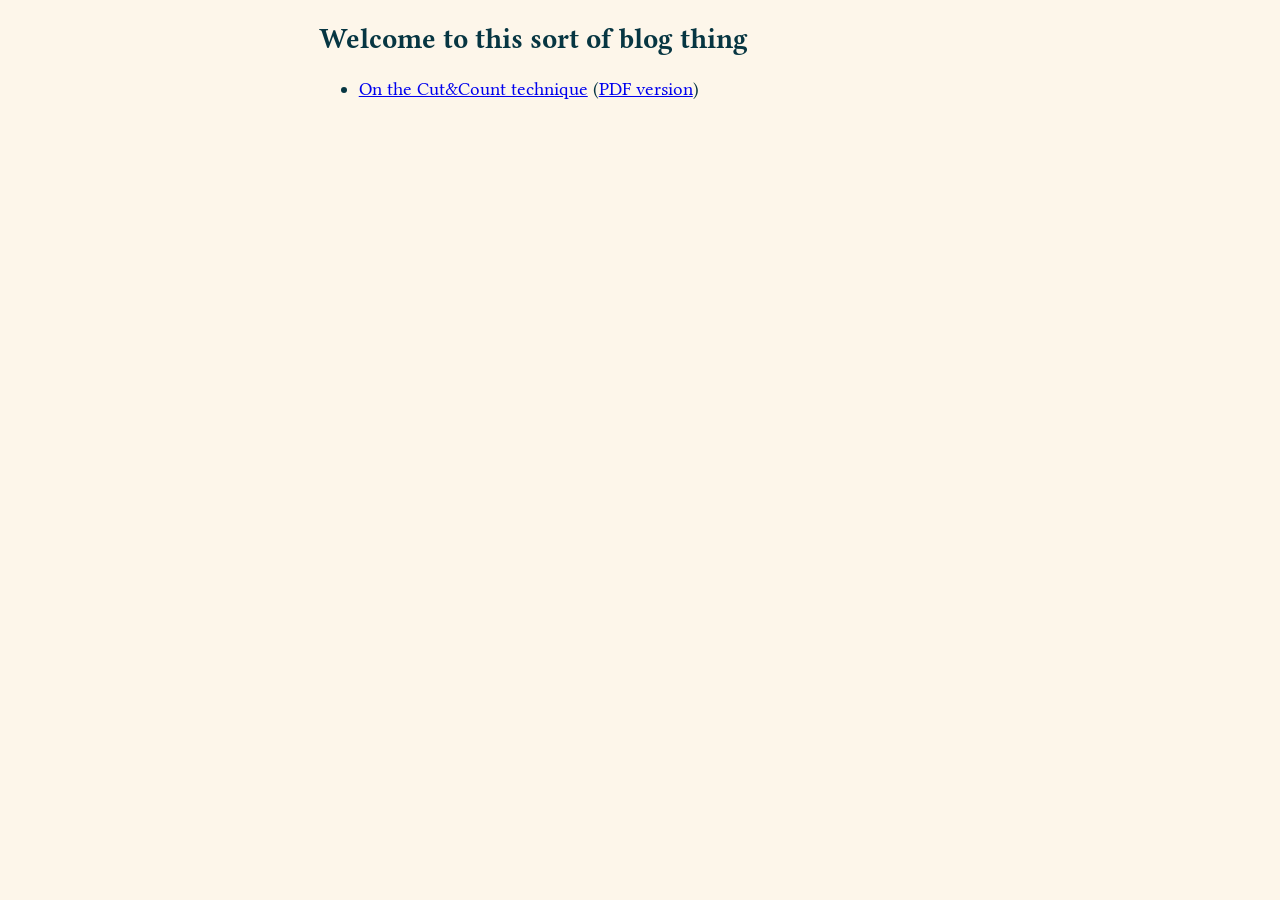
==== docs/index.html @ 13cf89ac "Fix equation centering" ====
<!DOCTYPE html><html lang="en"><head><meta charset="utf-8"><meta name="viewport" content="width=device-width, initial-scale=1"><title>lipu Jakob</title><style>/* Alignment */
mtable.right-align mtd,
mtable mtd.right-align,
mtable.left-align mtd.right-align,
mtable.aligned mtd:nth-child(odd) {
  justify-items: end;
  text-align: right;
}
mtable.cases mtd,
mtable.left-align mtd,
mtable mtd.left-align,
mtable.aligned mtd:nth-child(even),
math:is(:not([display])) > mtable.multiline-equation mtd {
  justify-items: start;
  text-align: left;
}
mtable.cases mtd,
mtable.aligned mtd,
mtable mtd.flushed,
mtable mtd.left-flush {
  padding-left: 0;
}
mtable.cases mtd,
mtable.aligned mtd,
mtable mtd.flushed,
mtable mtd.right-flush {
  padding-right: 0;
}

/* Tables */
mtable {
  math-style: inherit;
}
mtd {
  math-depth: auto-add;
  math-style: compact;
  math-shift: compact;
}

/* Equations */
mtable.multiline-equation mtd {
  math-depth: inherit;
  math-style: inherit;
  math-shift: inherit;
  padding: 0;
}
math > mtable.multiline-equation mtr:not(:last-child) mtd {
  padding-bottom: 0.5em;
}

/* Fractions */
mfrac {
  padding-inline: 0;
  margin-inline: 0.1em;
}

/* Accents */
mover[accent="true" i] > :first-child {
  font-feature-settings: "dtls";
}
mover.dotted[accent="true" i] > :first-child {
  font-feature-settings: "dtls" 0;
}

/* Other rules for scriptlevel, displaystyle and math-shift */
munder > :nth-child(2),
munderover > :nth-child(2) {
  math-shift: compact
}
munder[accentunder="true" i] > :not(:first-child),
mover[accent="true" i] > :not(:first-child) {
  math-depth: inherit;
  math-style: inherit;
  math-shift: inherit;
}</style></head><body><style>@import url('https://fonts.googleapis.com/css2?family=Libertinus+Math&family=Libertinus+Serif+Display&family=Libertinus+Serif:ital,wght@0,400;0,600;0,700;1,400;1,600;1,700&display=swap');

html {
    --bg: #fdf6ea;  /* solarized base3 */
    --fg: #073642;
    --fg-acc: #002b36;
    --bg-acc: #eee8d5;
}

path {
    fill: var(--fg);
}

header {
	background-color: var(--bg-acc);
	margin: 0;
	padding: 8pt;
	box-shadow: var(--bg-acc) 10 10;
	margin-left: calc(-50vw + min(17cm, 100vw - 2cm)/2);
	width: calc(50vw + min(17cm, 100vw - 2cm) / 2 - 2 * 8pt);
	padding-left: calc(50vw - min(17cm, 100vw - 2cm)/2 + 5pt);

	> a {
	    text-decoration: none;
    	color: var(--fg);
	}
}

body {
    text-align: justify;
    hyphens: auto;

    background-color: var(--bg);
    margin: auto;
    color: var(--fg);
    /*width: min(17cm, 90vw);*/

    padding-left: 1cm;
    padding-right: 1cm;
    padding-top: 0;
    padding-bottom: 2cm;
    width: calc(min(17cm, 100vw - 2cm));
    /* min(14pt, x*vw) */
    /* if vw = 19cm, x*vw = 14pt ==> x = 14pt/19cm */
    /*font-size: calc(min(14pt, (14pt/19cm) * 100vw));*/
    font-size: calc(var(--math, 0) * min(14pt, 2.6vw) + (1 - var(--math, 0)) * 14pt);  /* firefox compat */

    font-family: "libertinus serif";
}

math {
    font-family: "libertinus math";
}

.display-eqn>svg {
    margin: auto;
}

.problem-box {
    border: 2pt solid var(--fg-acc);
    padding: 0pt 10pt;
}
.problem-box hr {
    width: calc(100% + 20pt);
    transform: translateX(-10pt);
    height: 2pt;
    border: none;
    background-color: var(--fg-acc);
}

h1 {
    font-size: 1.3em;
    margin-bottom: 0pt;
}

a[role=doc-biblioref], a[role=doc-backlink], h1 a {
    text-decoration: none;
    color: inherit;
}
a[role=doc-biblioref]:hover, a[role=doc-backlink]:hover, h1 a:hover {
    background-color: var(--bg-acc);
    box-shadow: 0 0 0 0.05cm var(--bg-acc);
}

@media (width >= 32cm) {
    [role=doc-endnotes] li {
        position: absolute;
        /*top: 1000000000000pt;*/
        left: calc(50vw + 17cm / 2 + 1cm); /* ie. 1cm to the left */
        max-width: 315px;
        right: 0.8cm;
        text-align: left;
    }
    sup[role=doc-backlink]>a, sup[role=doc-noteref]>a {
        cursor: default;
        pointer-events: none;
        text-decoration: none;
        color: var(--fg);
    }

    .footnote-sep {
        display: none;
    }
}

@media (width < 32cm) {
    [role=doc-endnotes] li {
        margin-bottom: 0.2cm;
        font-size: 11.5pt;
    }
}

[role=doc-endnotes] li {
    font-size: 11.5pt;
}

sup[role=doc-backlink]::after {
    content: " ";
}

html {
    position: relative;
}

.version-link {
    position: absolute;
    bottom: 0.5cm;
    right: 0.5cm;
}
.version-link>a {
    color: var(--fg-acc);
}

figure img {
    margin: auto;
}
</style><h2>Welcome to this sort of blog thing</h2><ul><li><a href="horse.html">On the Cut&amp;Count technique</a> (<a href="horse.pdf">PDF version</a>)</li></ul><hr class="footnote-sep"><script>function f() {
  let i = 0;
  for (let elem of document.querySelectorAll("[role=doc-endnotes] li")) {
    let referent = document.querySelector(
      elem.querySelector("sup[role=doc-backlink]>a").getAttribute("href"),
    );

    referent.style.anchorName = `--ref-${i}`;
    elem.style.anchorName = `--ref-${i}-footnote`;
    elem.style.top = `calc(max(anchor(--ref-${i - 1}-footnote bottom, -10px) + 10px, anchor(--ref-${i} top)))`;
    i += 1;
  }
}

setTimeout(f, 0);
</script></body></html>
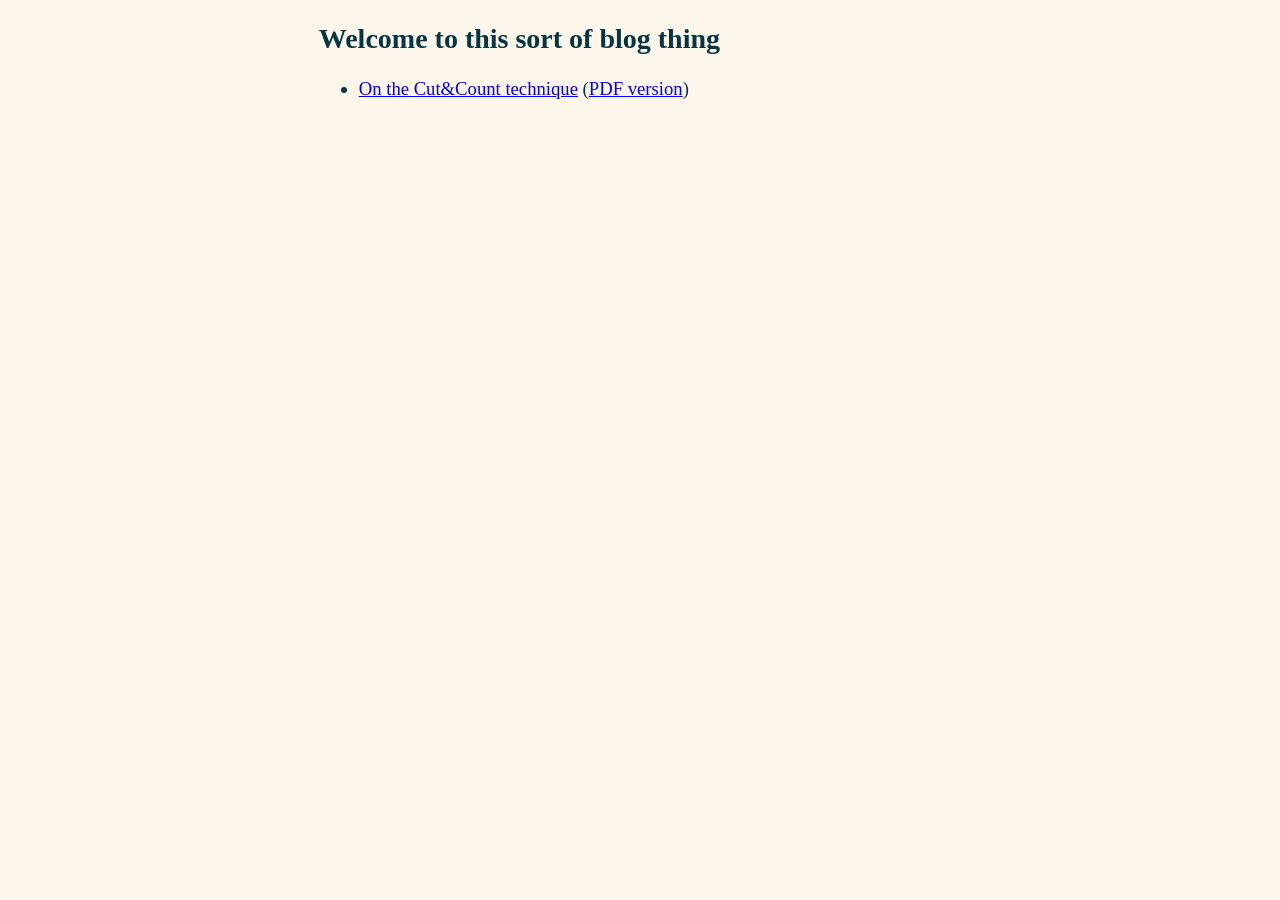
==== commit 9068911d: "Self-host fonts" ====
--- a/docs/index.html
+++ b/docs/index.html
@@ -72,7 +72,7 @@
   math-depth: inherit;
   math-style: inherit;
   math-shift: inherit;
-}</style></head><body><style>@import url('https://fonts.googleapis.com/css2?family=Libertinus+Math&family=Libertinus+Serif+Display&family=Libertinus+Serif:ital,wght@0,400;0,600;0,700;1,400;1,600;1,700&display=swap');
+}</style></head><body><style>@import "/fonts.css";
 
 html {
     --bg: #fdf6ea;  /* solarized base3 */
@@ -119,11 +119,12 @@
     /*font-size: calc(min(14pt, (14pt/19cm) * 100vw));*/
     font-size: calc(var(--math, 0) * min(14pt, 2.6vw) + (1 - var(--math, 0)) * 14pt);  /* firefox compat */
 
-    font-family: "libertinus serif";
+    font-family: "Libertinus Serif";
 }
 
 math {
-    font-family: "libertinus math";
+    /*font-family: "libertinus math";*/
+    font-family: "STIX Two Math";
 }
 
 .display-eqn>svg {
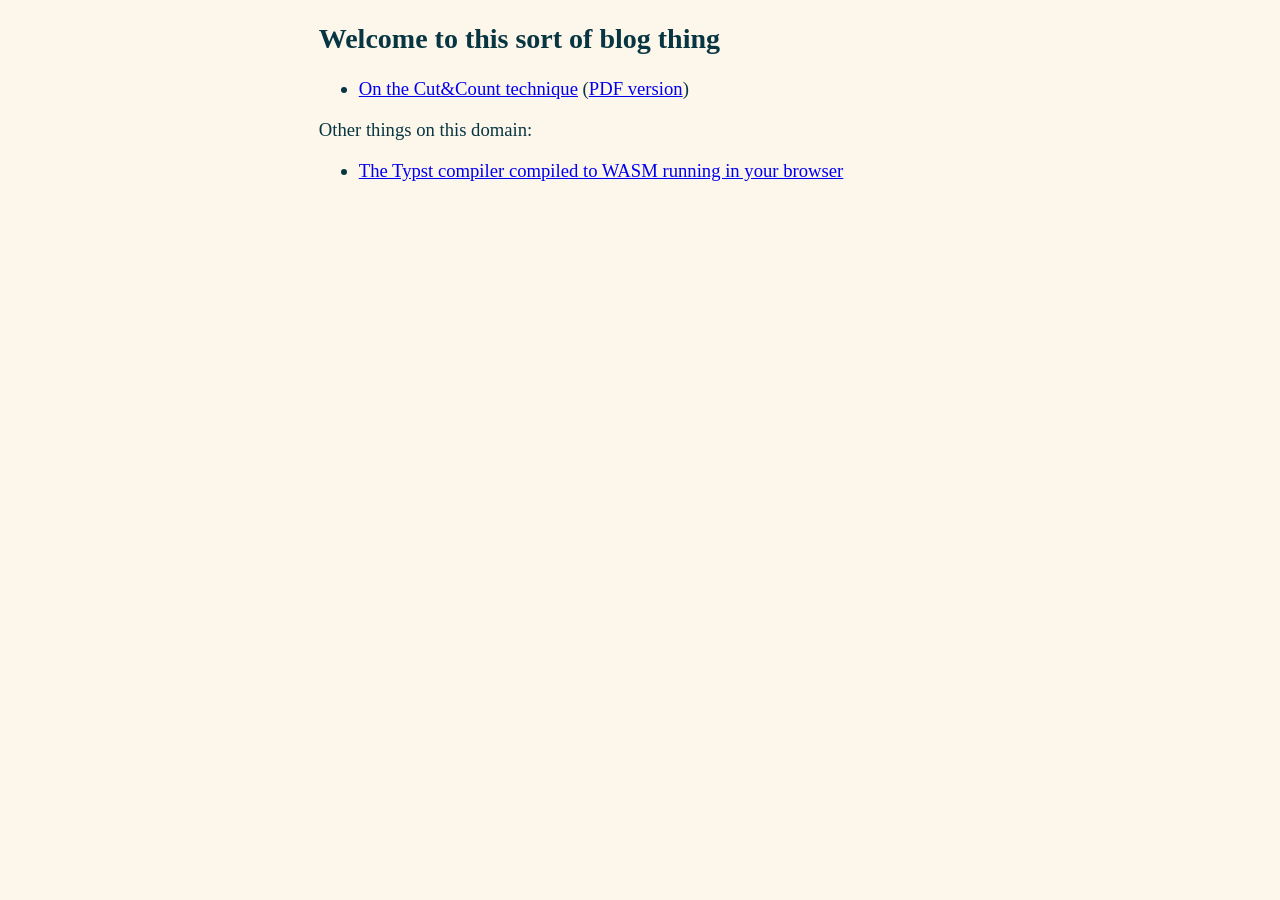
==== commit 0cb002a0: "Make styling more flexible and adjust mobile font size" ====
--- a/docs/index.html
+++ b/docs/index.html
@@ -72,9 +72,7 @@
   math-depth: inherit;
   math-style: inherit;
   math-shift: inherit;
-}</style></head><body><style>@import "/fonts.css";
-
-html {
+}</style></head><body><link rel="stylesheet" href="/fonts.css"><style>html {
     --bg: #fdf6ea;  /* solarized base3 */
     --fg: #073642;
     --fg-acc: #002b36;
@@ -101,23 +99,21 @@
 }
 
 body {
-    text-align: justify;
-    hyphens: auto;
-
     background-color: var(--bg);
     margin: auto;
     color: var(--fg);
     /*width: min(17cm, 90vw);*/
 
-    padding-left: 1cm;
-    padding-right: 1cm;
+    --padding: 0.5cm;
+    padding-left: var(--padding);
+    padding-right: var(--padding);
     padding-top: 0;
     padding-bottom: 2cm;
-    width: calc(min(17cm, 100vw - 2cm));
+    width: calc(min(17cm, 100vw - 2 * var(--padding)));
     /* min(14pt, x*vw) */
     /* if vw = 19cm, x*vw = 14pt ==> x = 14pt/19cm */
     /*font-size: calc(min(14pt, (14pt/19cm) * 100vw));*/
-    font-size: calc(var(--math, 0) * min(14pt, 2.6vw) + (1 - var(--math, 0)) * 14pt);  /* firefox compat */
+    font-size: 14pt;
 
     font-family: "Libertinus Serif";
 }
@@ -209,7 +205,19 @@
 figure img {
     margin: auto;
 }
-</style><h2>Welcome to this sort of blog thing</h2><ul><li><a href="horse.html">On the Cut&amp;Count technique</a> (<a href="horse.pdf">PDF version</a>)</li></ul><hr class="footnote-sep"><script>function f() {
+/* Sadly Firefox does not support CSS if() */
+/* and nothing else supports custom media things, which would work as well */
+
+body {
+    font-size: 14pt;
+}
+
+@media (width <= 490px) {
+    body {
+        font-size: 13pt;
+    }
+}
+</style><h2>Welcome to this sort of blog thing</h2><ul><li><a href="horse.html">On the Cut&amp;Count technique</a> (<a href="horse.pdf">PDF version</a>)</li></ul><p>Other things on this domain:</p><ul><li><a href="https://typst.ud2.no/">The Typst compiler compiled to WASM running in your browser</a></li></ul><hr class="footnote-sep"><script>function f() {
   let i = 0;
   for (let elem of document.querySelectorAll("[role=doc-endnotes] li")) {
     let referent = document.querySelector(
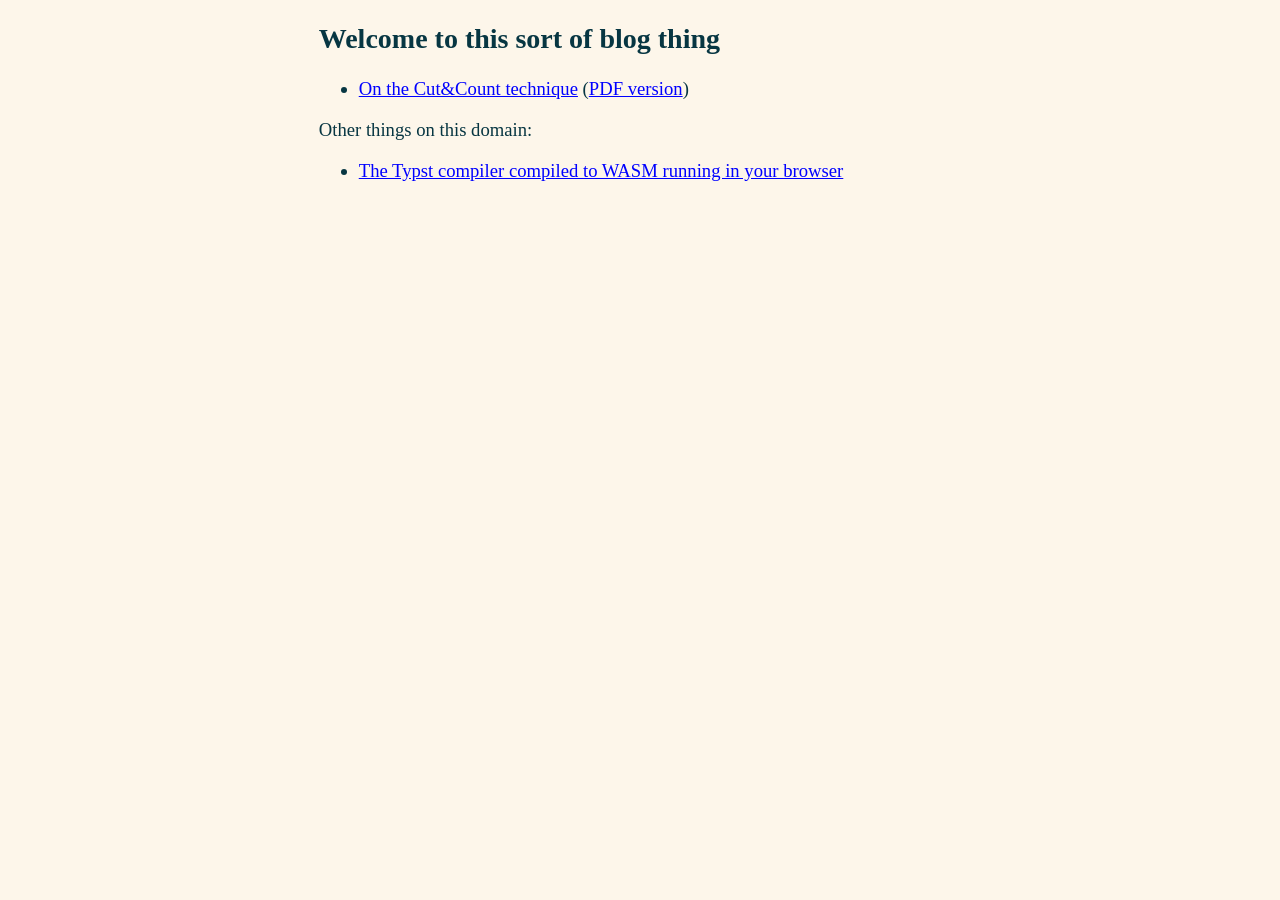
==== commit e1068dd0: "Better link styling" ====
--- a/docs/index.html
+++ b/docs/index.html
@@ -75,8 +75,9 @@
 }</style></head><body><link rel="stylesheet" href="/fonts.css"><style>html {
     --bg: #fdf6ea;  /* solarized base3 */
     --fg: #073642;
+    --bg-acc: #eee8d5;
     --fg-acc: #002b36;
-    --bg-acc: #eee8d5;
+    --bg-acc-acc: oklch(from var(--bg-acc) 0.87 c h)
 }
 
 path {
@@ -144,13 +145,22 @@
     margin-bottom: 0pt;
 }
 
-a[role=doc-biblioref], a[role=doc-backlink], h1 a {
+a {
+    color: blue;
+}
+a[role=doc-biblioref], a[role=doc-backlink], sup[role=doc-noteref] a, sup[role=doc-backlink] a, h1 a {
     text-decoration: none;
     color: inherit;
 }
-a[role=doc-biblioref]:hover, a[role=doc-backlink]:hover, h1 a:hover {
+
+a:hover {
     background-color: var(--bg-acc);
     box-shadow: 0 0 0 0.05cm var(--bg-acc);
+}
+
+header a:hover {
+    background-color: var(--bg-acc-acc);
+    box-shadow: 0 0 0 0.05cm var(--bg-acc-acc);
 }
 
 @media (width >= 32cm) {
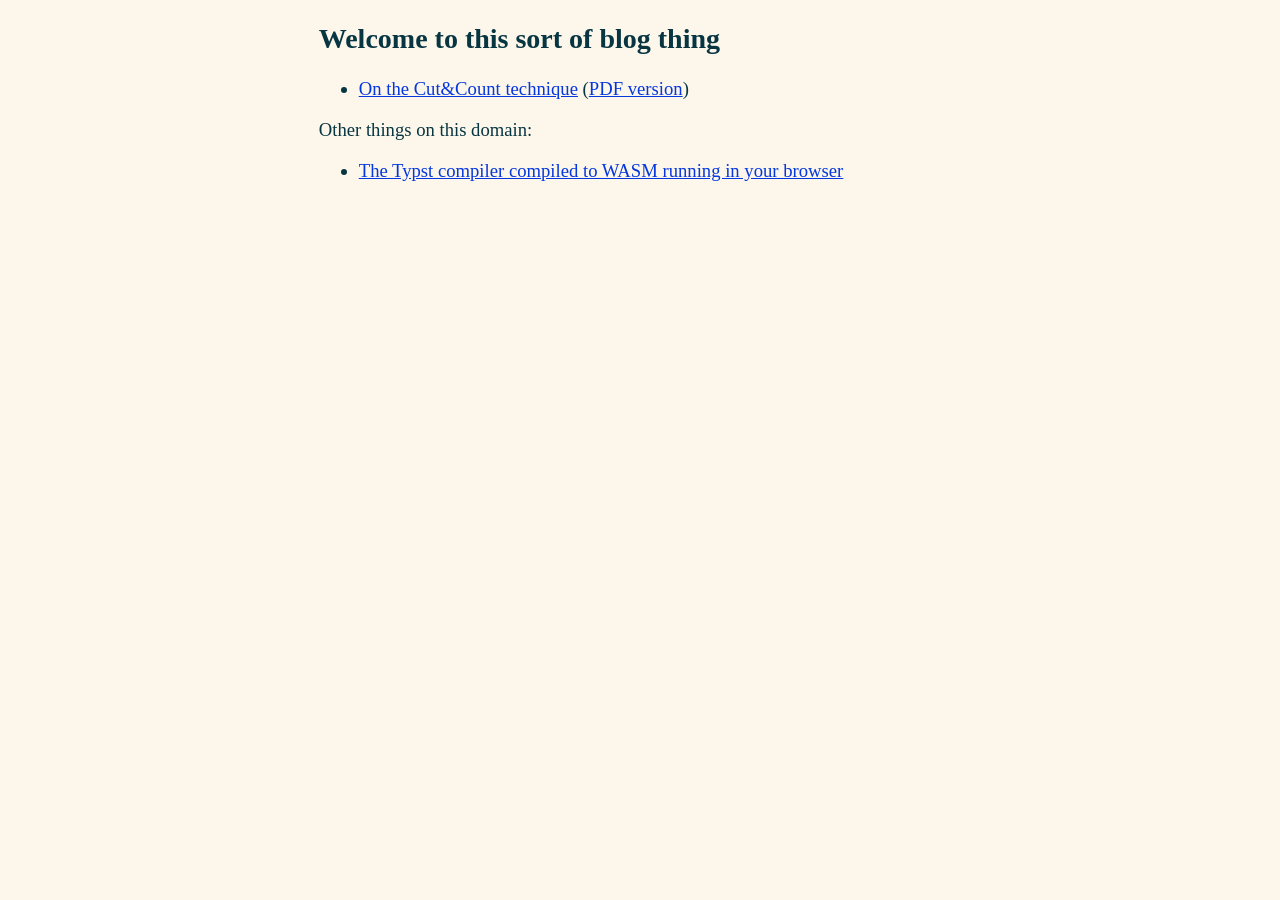
==== commit 3b454f3d: "weaker-colour links" ====
--- a/docs/index.html
+++ b/docs/index.html
@@ -1,4 +1,4 @@
-<!DOCTYPE html><html lang="en"><head><meta charset="utf-8"><meta name="viewport" content="width=device-width, initial-scale=1"><title>lipu Jakob</title><style>/* Alignment */
+<!DOCTYPE html><html lang="en"><head><meta charset="utf-8"><meta name="viewport" content="width=device-width, initial-scale=1"><title>lipu pi jan Jakob</title><style>/* Alignment */
 mtable.right-align mtd,
 mtable mtd.right-align,
 mtable.left-align mtd.right-align,
@@ -146,7 +146,7 @@
 }
 
 a {
-    color: blue;
+    color: oklch(from blue l 0.25 h);
 }
 a[role=doc-biblioref], a[role=doc-backlink], sup[role=doc-noteref] a, sup[role=doc-backlink] a, h1 a {
     text-decoration: none;
